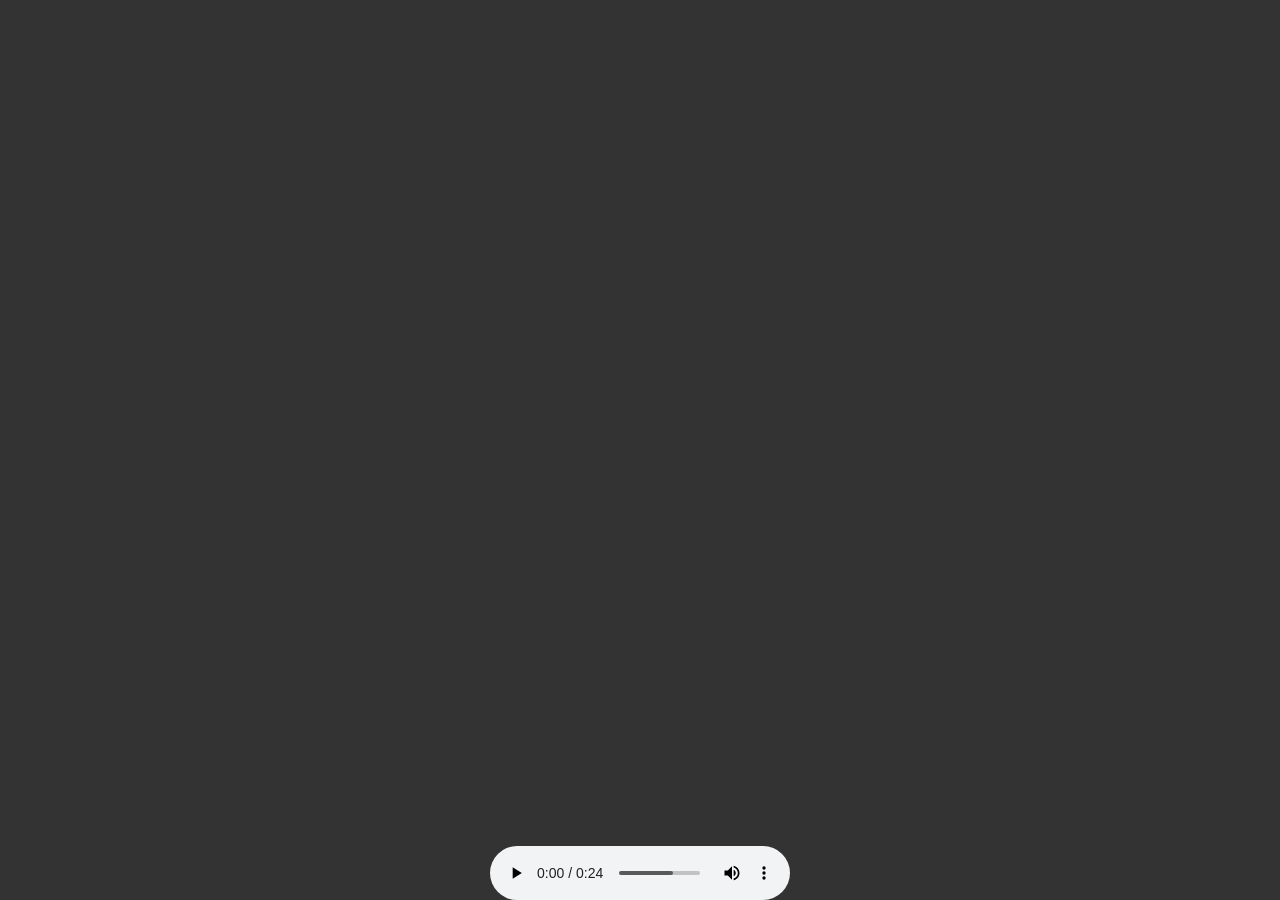
==== index.html @ 1ad289be "chớp" ====
<!DOCTYPE html>
<html lang="en">

<head>
    <meta charset="UTF-8">
    <meta name="viewport" content="width=device-width, initial-scale=1.0">
    <title>Touch Anywhere to Play Music</title>
    <link rel="stylesheet" href="styles.css">
</head>

<body>

    <div class="container">
        <div id="lyrics"></div>
        <audio id="audio" controls>
            <source src="Output.mp3" type="audio/mpeg">
            Your browser does not support the audio element.
        </audio>
        
    </div>
    <script src="script.js"></script>
</body>

</html>
---- styles.css ----
/* styles.css */

body, html {
    height: 100%;
    margin: 0;
    font-family: Arial, sans-serif;
    background-color: #333;
}

.container {
    display: flex;
    flex-direction: column;
    align-items: center;
    justify-content: center;
    height: 100%;
    text-align: center;
}

#lyrics {
    font-size: 24px;
    font-weight: bold;
    color: #f326b9;
    margin-bottom: 20px;
    white-space: pre-line;
    margin: auto;
    color: #f326b9;
    font: 700 normal 2.5em 'tahoma';
    text-shadow: 5px 2px #222324, 2px 4px #222324, 3px 5px #222324;
}



.audio-controls {
    margin-top: 20px;
}

.audio-controls button {
    padding: 10px 20px;
    font-size: 16px;
    background-color: #4caf4f00;
    color: rgba(255, 255, 255, 0);
    border: none;
    border-radius: 5px;
 
    transition: background-color 0.3s, color 0.3s; /* Thêm hiệu ứng chuyển động */
}

.audio-controls button:hover {
    background-color: #45a04900;
    color: rgba(255, 255, 255, 1); /* Tăng độ rõ của màu khi hover */
}
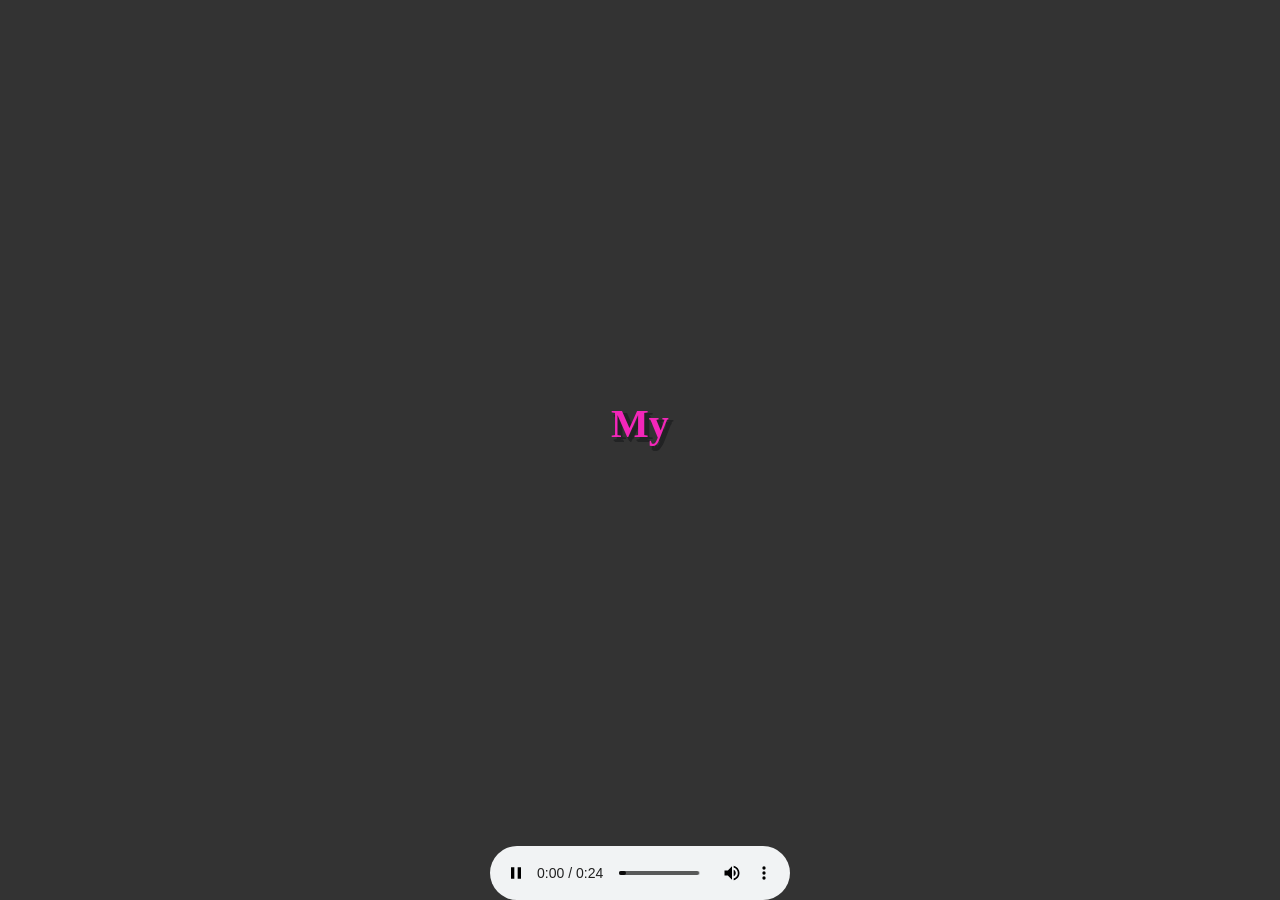
==== commit d860371a: "update I Love You" ====
--- a/index.html
+++ b/index.html
@@ -16,8 +16,9 @@
             <source src="Output.mp3" type="audio/mpeg">
             Your browser does not support the audio element.
         </audio>
-        
+
     </div>
+
     <script src="script.js"></script>
 </body>
 
--- a/styles.css
+++ b/styles.css
@@ -4,8 +4,9 @@
     height: 100%;
     margin: 0;
     font-family: Arial, sans-serif;
-    background-color: #333;
+    background-color: #333333;
 }
+
 
 .container {
     display: flex;
@@ -17,18 +18,13 @@
 }
 
 #lyrics {
-    font-size: 24px;
-    font-weight: bold;
+    font: 700 normal 2.5em 'tahoma';
     color: #f326b9;
     margin-bottom: 20px;
     white-space: pre-line;
     margin: auto;
-    color: #f326b9;
-    font: 700 normal 2.5em 'tahoma';
     text-shadow: 5px 2px #222324, 2px 4px #222324, 3px 5px #222324;
 }
-
-
 
 .audio-controls {
     margin-top: 20px;
@@ -37,15 +33,27 @@
 .audio-controls button {
     padding: 10px 20px;
     font-size: 16px;
-    background-color: #4caf4f00;
-    color: rgba(255, 255, 255, 0);
+    background-color: #a0ffa3;
+    color:  #f326b9; /* Màu hồng nhóm nhạc Black Pink */
     border: none;
     border-radius: 5px;
- 
-    transition: background-color 0.3s, color 0.3s; /* Thêm hiệu ứng chuyển động */
+    transition: background-color 0.3s, color 0.3s;
 }
+
+.love-you-text {
+    font-size: 36px;
+    color:  #f326b9; /* Màu hồng nhóm nhạc Black Pink */
+    border: none;
+    border-radius: 5px;
+    transition: background-color 0.3s, color 0.3s;
+    
+}
+
 
 .audio-controls button:hover {
     background-color: #45a04900;
-    color: rgba(255, 255, 255, 1); /* Tăng độ rõ của màu khi hover */
+    color: transparent; /* Use transparent instead of rgba(255, 255, 255, 0) */
 }
+
+
+
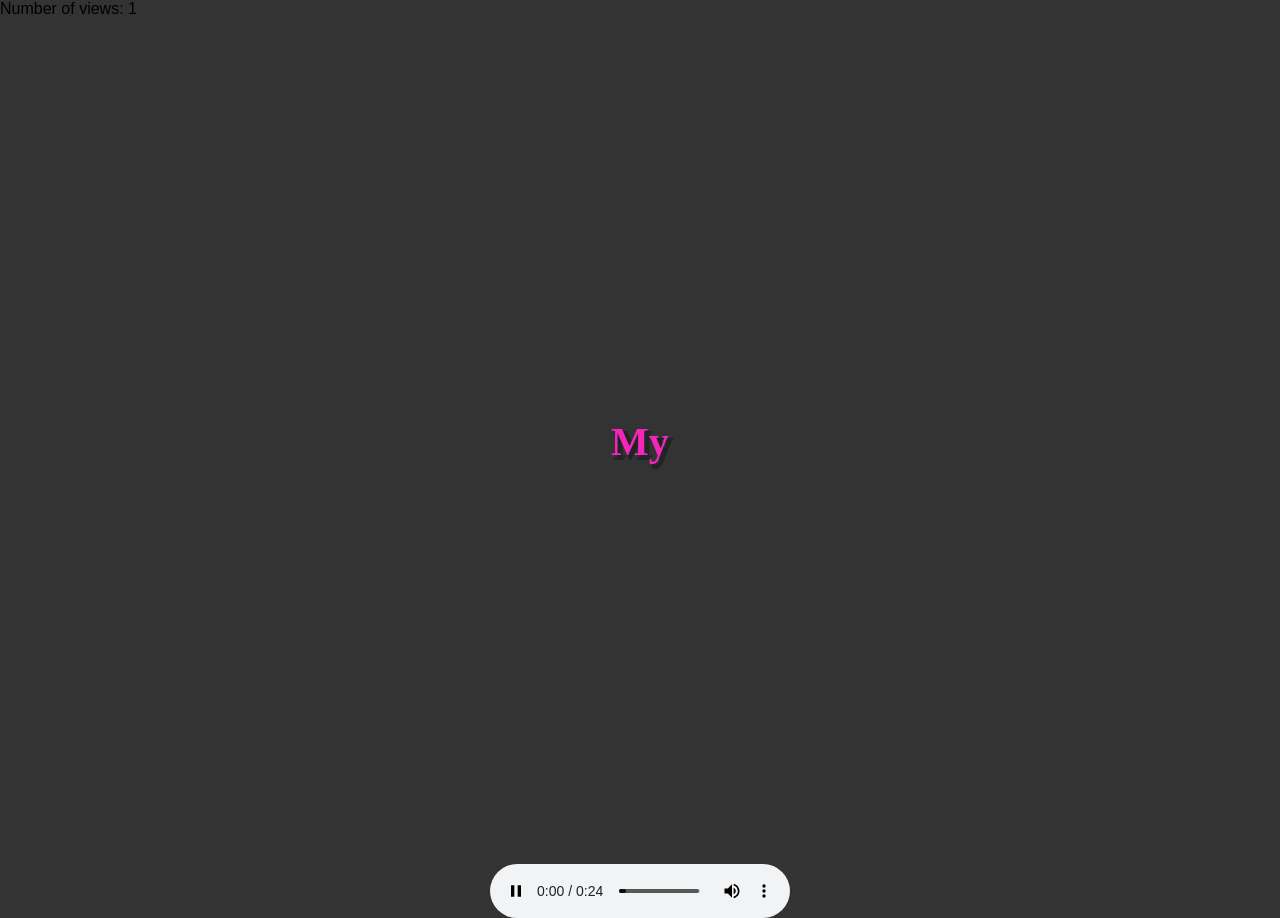
==== commit 21041b9a: "views" ====
--- a/index.html
+++ b/index.html
@@ -6,9 +6,11 @@
     <meta name="viewport" content="width=device-width, initial-scale=1.0">
     <title>Touch Anywhere to Play Music</title>
     <link rel="stylesheet" href="styles.css">
+
 </head>
 
 <body>
+    <div>Number of views: <span id="view-count"></span></div>
 
     <div class="container">
         <div id="lyrics"></div>
--- a/styles.css
+++ b/styles.css
@@ -41,7 +41,7 @@
 }
 
 .love-you-text {
-    font-size: 36px;
+    font-size: 76px;
     color:  #f326b9; /* Màu hồng nhóm nhạc Black Pink */
     border: none;
     border-radius: 5px;
@@ -55,5 +55,13 @@
     color: transparent; /* Use transparent instead of rgba(255, 255, 255, 0) */
 }
 
+@keyframes neon-glow {
+    from { text-shadow: 0 0 10px #fff, 0 0 20px #fff, 0 0 30px #fff, 0 0 40px #ff69b4, 0 0 70px #ff69b4, 0 0 80px #ff69b4, 0 0 100px #ff69b4, 0 0 150px #ff69b4; }
+    to { text-shadow: 0 0 5px #fff, 0 0 10px #fff, 0 0 15px #fff, 0 0 20px #ff69b4, 0 0 35px #ff69b4, 0 0 40px #ff69b4, 0 0 50px #ff69b4, 0 0 75px #ff69b4; }
+}
+
+.glowing-text {
+    animation: neon-glow 1s ease-in-out infinite alternate;
+}
 
 
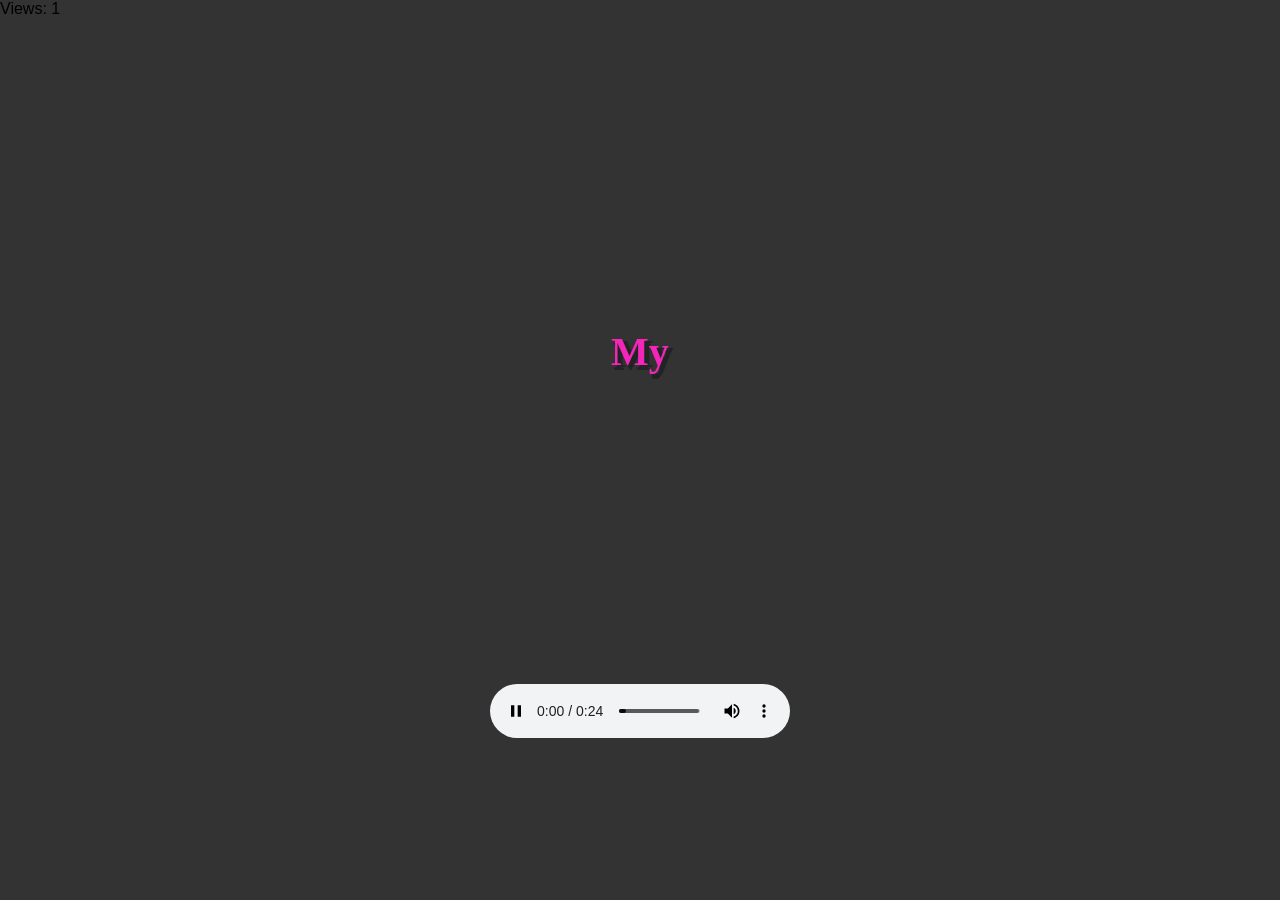
==== commit 5d057d2e: "fix" ====
--- a/index.html
+++ b/index.html
@@ -10,13 +10,13 @@
 </head>
 
 <body>
-    <div>Number of views: <span id="view-count"></span></div>
+    <div>Views: <span id="view-count"></span></div>
 
     <div class="container">
         <div id="lyrics"></div>
         <audio id="audio" controls>
             <source src="Output.mp3" type="audio/mpeg">
-            Your browser does not support the audio element.
+
         </audio>
 
     </div>
--- a/styles.css
+++ b/styles.css
@@ -13,7 +13,7 @@
     flex-direction: column;
     align-items: center;
     justify-content: center;
-    height: 100%;
+    height: 80%;
     text-align: center;
 }
 
@@ -27,7 +27,7 @@
 }
 
 .audio-controls {
-    margin-top: 20px;
+    margin-top: 10px;
 }
 
 .audio-controls button {
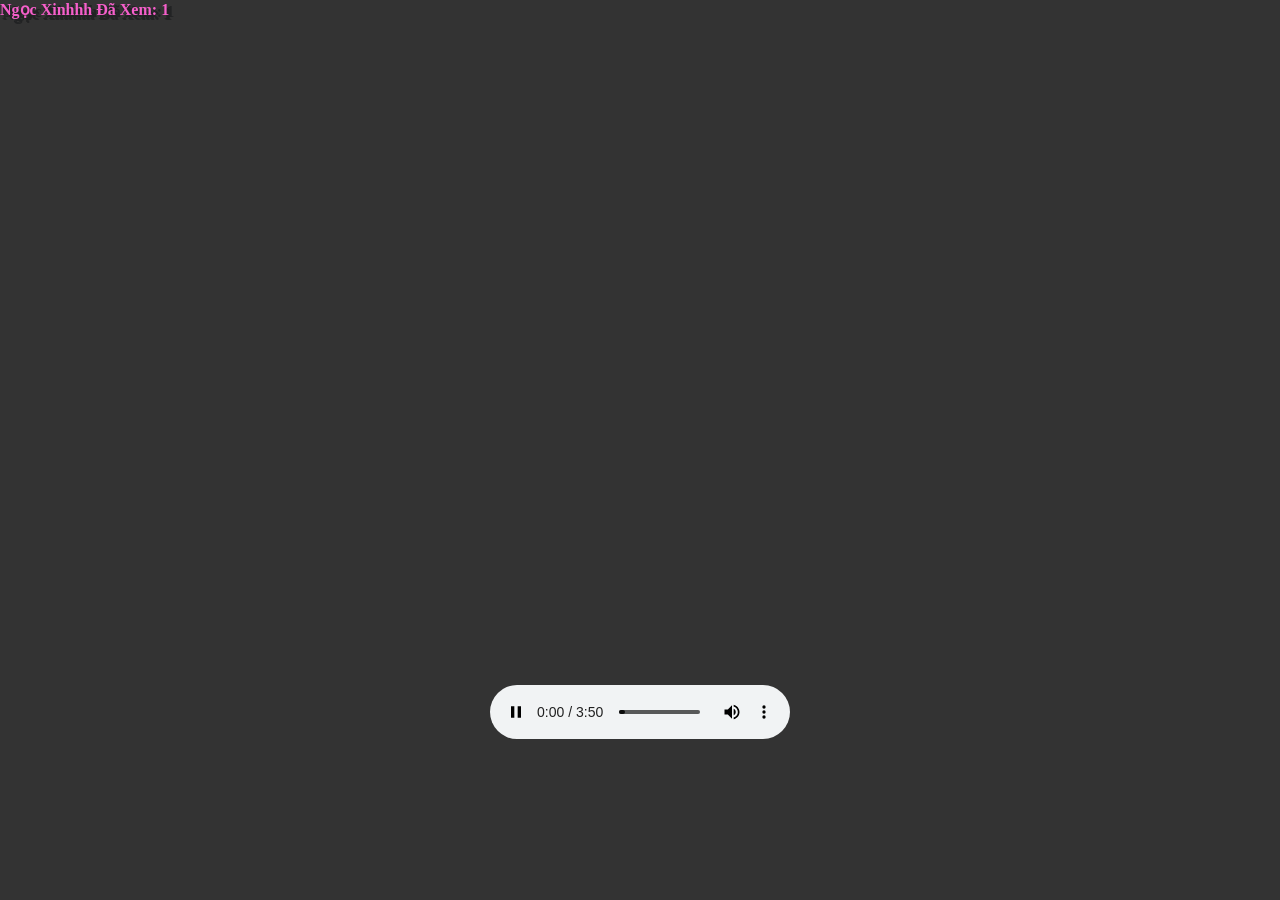
==== commit 5864ee7f: "Ngoc" ====
--- a/index.html
+++ b/index.html
@@ -10,12 +10,13 @@
 </head>
 
 <body>
-    <div>Views: <span id="view-count"></span></div>
+    <div id="Ngoc"> <div>Ngọc Xinhhh Đã Xem: <span id="view-count"></span></div></div>
 
     <div class="container">
         <div id="lyrics"></div>
         <audio id="audio" controls>
-            <source src="Output.mp3" type="audio/mpeg">
+            <source src="y2mate.com - La Beaute de Saigon  Luxuyen ft Duckie  Phát Prod by Karrot.mp3"
+                type="audio/mpeg">
 
         </audio>
 
--- a/styles.css
+++ b/styles.css
@@ -6,7 +6,15 @@
     font-family: Arial, sans-serif;
     background-color: #333333;
 }
-
+#Ngoc
+{
+    font: 700 normal 1em 'tahoma';
+    color: #f65fcb;
+    margin-bottom: 10px;
+    white-space: pre-line;
+    margin: auto;
+    text-shadow: 5px 2px #222324, 2px 4px #222324, 3px 5px #222324;  
+}
 
 .container {
     display: flex;
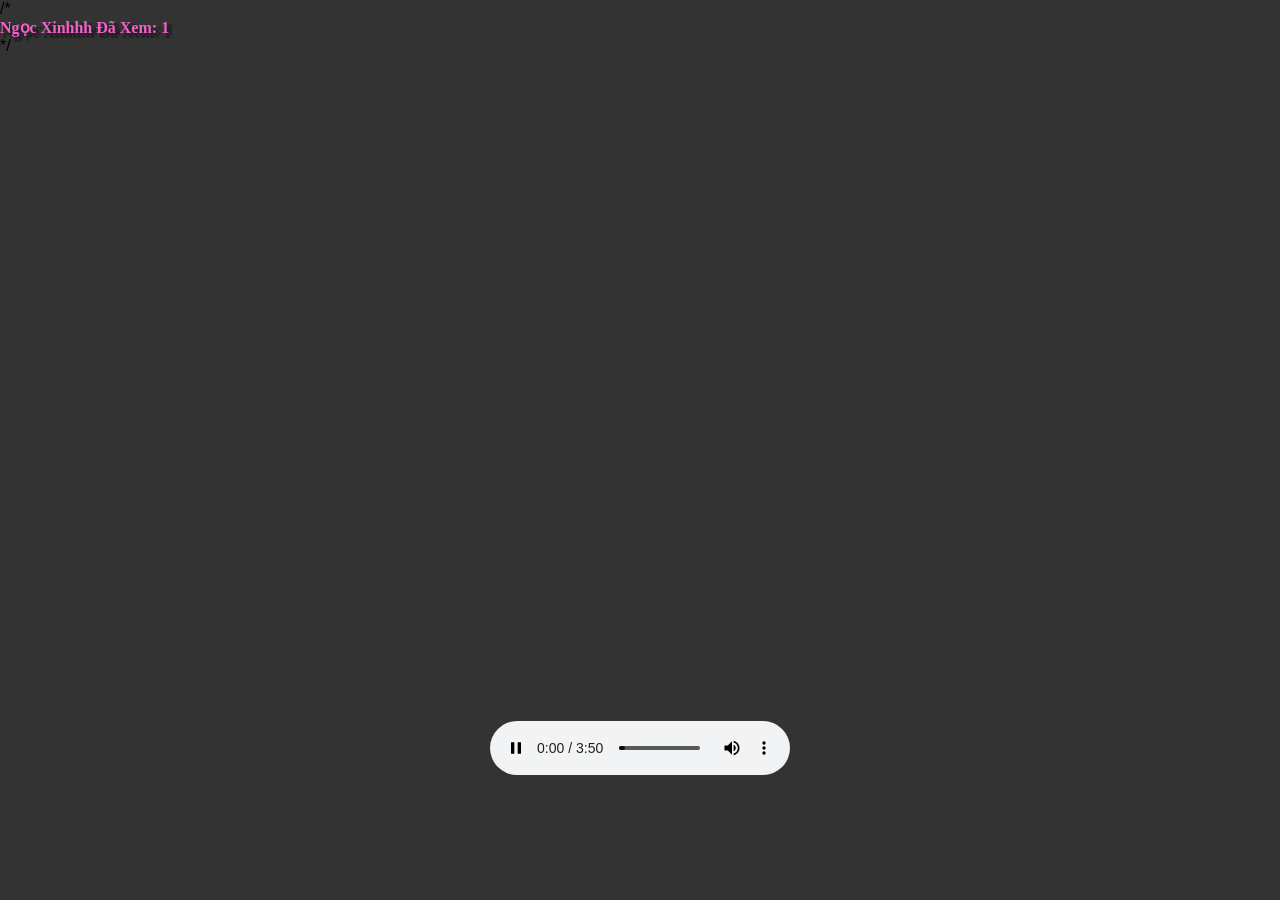
==== commit c990c933: "Update index.html Signed-off-by: Ngô Thế Kiệt <126839885+kietsieubeo44@users.noreply.github.com>" ====
--- a/index.html
+++ b/index.html
@@ -10,7 +10,7 @@
 </head>
 
 <body>
-    <div id="Ngoc"> <div>Ngọc Xinhhh Đã Xem: <span id="view-count"></span></div></div>
+   /*<div id="Ngoc"> <div>Ngọc Xinhhh Đã Xem: <span id="view-count"></span></div></div>*/
 
     <div class="container">
         <div id="lyrics"></div>
@@ -25,4 +25,4 @@
     <script src="script.js"></script>
 </body>
 
-</html>+</html>
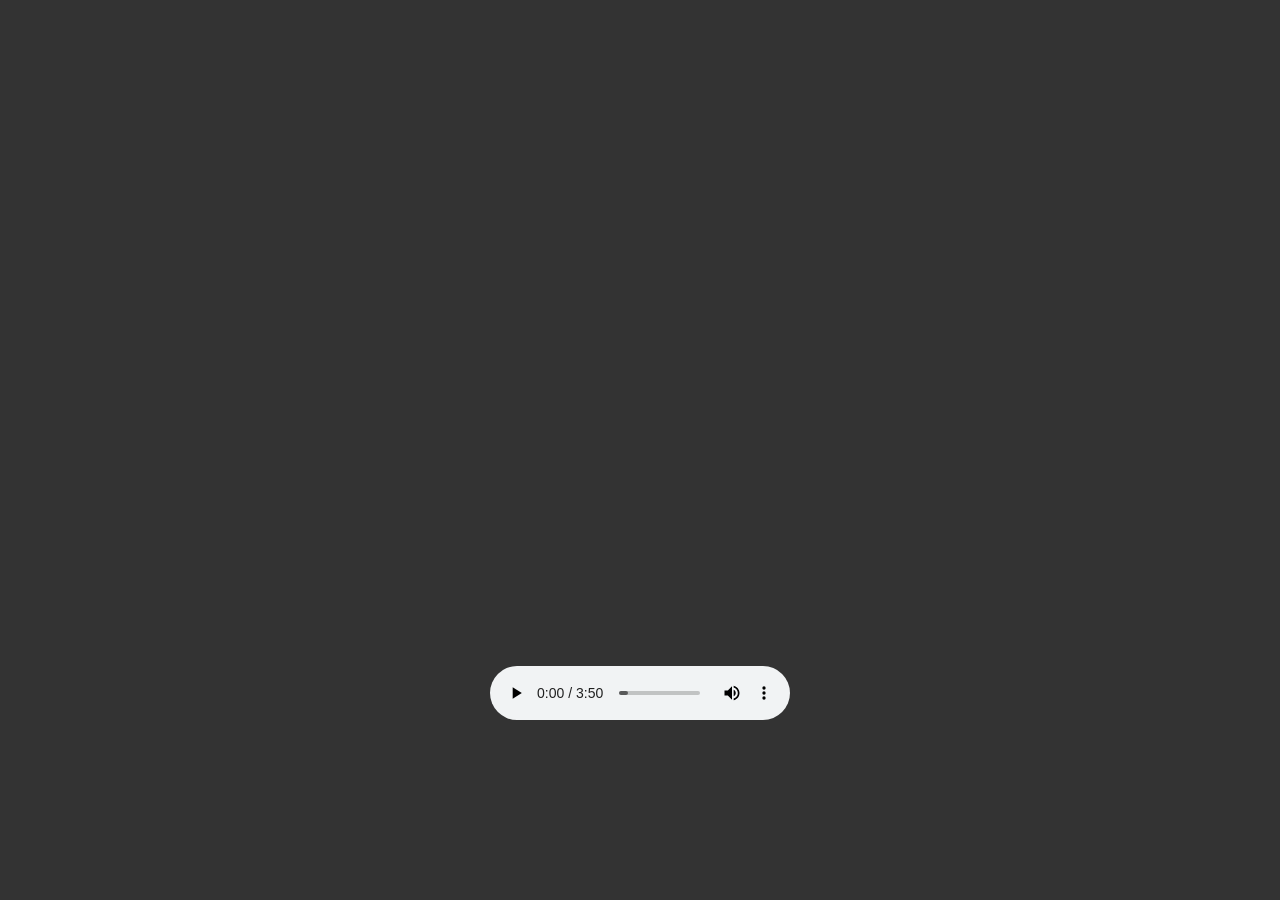
==== commit d0675725: "Update index.html Signed-off-by: Ngô Thế Kiệt <126839885+kietsieubeo44@users.noreply.github.com>" ====
--- a/index.html
+++ b/index.html
@@ -10,7 +10,7 @@
 </head>
 
 <body>
-   /*<div id="Ngoc"> <div>Ngọc Xinhhh Đã Xem: <span id="view-count"></span></div></div>*/
+ 
 
     <div class="container">
         <div id="lyrics"></div>
